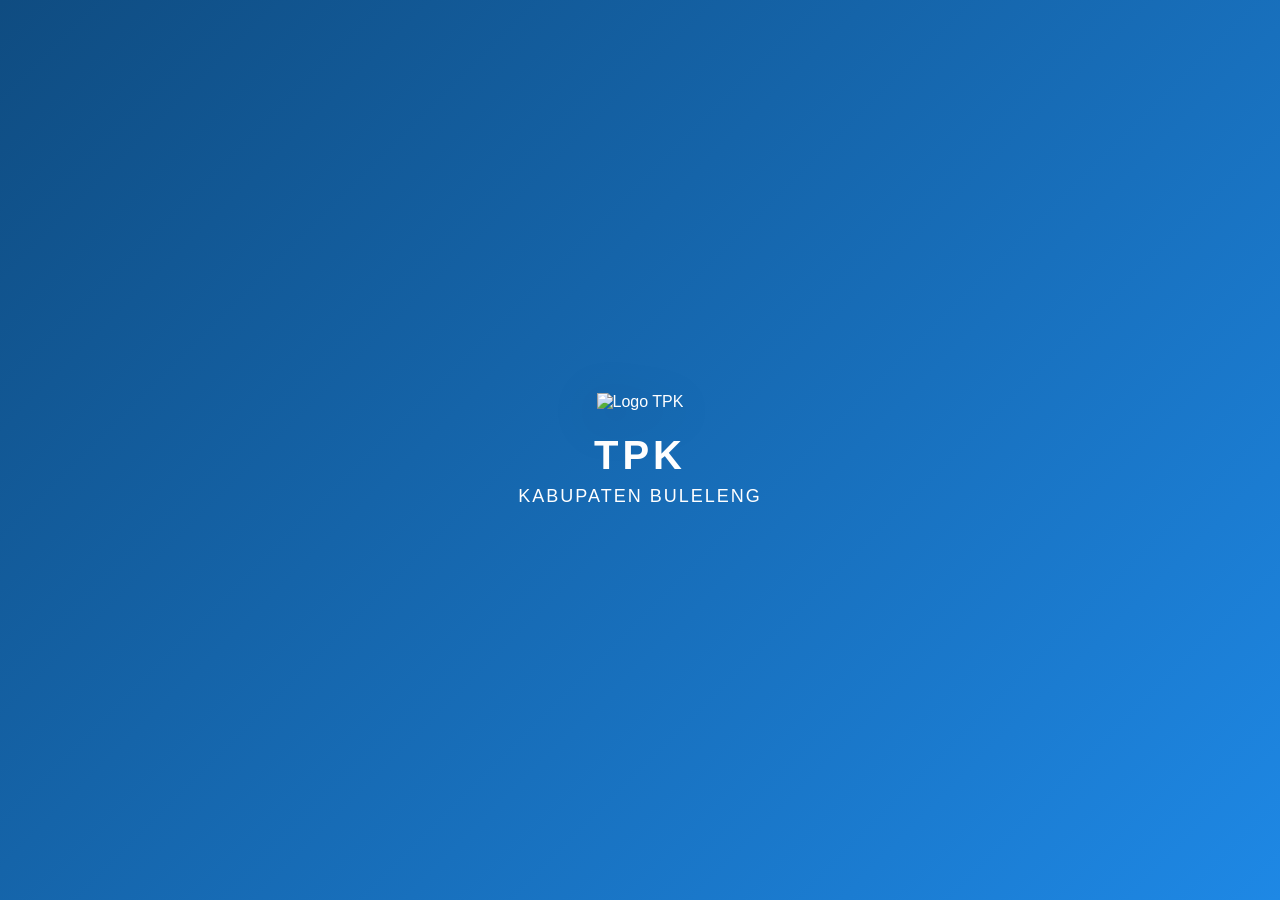
==== index.html @ fdabf862 "Add files via upload" ====
<!doctype html>
<html lang="id">
<head>
  <meta charset="utf-8">
  <meta name="viewport" content="width=device-width, initial-scale=1, viewport-fit=cover">
  <meta name="theme-color" content="#1565c0">
  <meta name="description" content="TPK Kabupaten Buleleng">
  <title>TPK Kabupaten Buleleng</title>
  <link rel="manifest" href="manifest.webmanifest">
  <link rel="stylesheet" href="styles.css">
</head>
<body>
  <div id="splash-screen">
    <div class="splash-container">
      <img src="assets/logo_tpk.png" class="logo" alt="Logo TPK">
      <div class="title-main">TPK</div>
      <div class="title-sub">KABUPATEN BULELENG</div>
    </div>
  </div>

  <div class="offline-banner hidden" id="offlineBanner">
    Mode offline aktif. Data akan disimpan dan disinkronkan saat internet tersedia.
  </div>

  <main class="app-shell hidden" id="app">
    <header class="topbar">
      <div class="topbar-left">
        <img src="assets/logo_tpk.png" class="topbar-logo" alt="Logo TPK">
        <div>
          <h1>TPK Kabupaten Buleleng</h1>
          <p id="statusText">Belum login</p>
        </div>
      </div>
      <div class="topbar-right">
        <button class="btn btn-small btn-secondary" id="btnSyncNow">Sync</button>
      </div>
    </header>

    <section class="card" id="apiCard">
      <h2>Konfigurasi Backend</h2>
      <label for="apiUrl">URL Web App Apps Script</label>
      <input id="apiUrl" type="text" placeholder="Tempel URL Web App di sini">
      <button class="btn btn-secondary" id="btnSaveApi">Simpan URL Backend</button>
    </section>

    <section class="card" id="loginCard">
      <h2>Login Kader</h2>

      <label for="quickAccount">Akun Uji Cepat</label>
      <select id="quickAccount">
        <option value="">Pilih akun uji</option>
        <option value='{"u":"TEST-GEROKGAK","p":"Grk@2026"}'>TEST-GEROKGAK</option>
        <option value='{"u":"TEST-SAWAN","p":"Swn@2026"}'>TEST-SAWAN</option>
        <option value='{"u":"TEST-SUKASADA","p":"Sks@2026"}'>TEST-SUKASADA</option>
        <option value='{"u":"TEST-TEJAKULA","p":"Tjk@2026"}'>TEST-TEJAKULA</option>
        <option value='{"u":"TEST-KUBUTAMBAHAN","p":"Kbt@2026"}'>TEST-KUBUTAMBAHAN</option>
        <option value='{"u":"TEST-BULELENG","p":"Bll@2026"}'>TEST-BULELENG</option>
        <option value='{"u":"TEST-SERIRIT","p":"Srt@2026"}'>TEST-SERIRIT</option>
        <option value='{"u":"TEST-BANJAR","p":"Bjr@2026"}'>TEST-BANJAR</option>
        <option value='{"u":"TEST-BUSUNGBIU","p":"Bsg@2026"}'>TEST-BUSUNGBIU</option>
      </select>

      <label for="username">Username Login</label>
      <input id="username" type="text" placeholder="Mis. TEST-GEROKGAK" autocomplete="username">

      <label for="password">Password</label>
      <input id="password" type="password" placeholder="Masukkan password" autocomplete="current-password">

      <div class="button-row">
        <button class="btn btn-secondary" id="btnFill">Isi Otomatis</button>
        <button class="btn btn-primary" id="btnLogin">Masuk</button>
      </div>
    </section>

    <section class="card hidden" id="changePasswordCard">
      <h2>Ganti Password</h2>
      <p class="info-text">Password awal harus diganti terlebih dahulu.</p>

      <label for="oldPassword">Password Lama</label>
      <input id="oldPassword" type="password">

      <label for="newPassword">Password Baru</label>
      <input id="newPassword" type="password">

      <button class="btn btn-primary" id="btnChangePassword">Simpan Password Baru</button>
    </section>

    <section class="card hidden" id="profileCard">
      <h2>Profil Kader</h2>
      <div id="profileBox"></div>
      <div class="button-row">
        <button class="btn btn-secondary" id="btnLoadWilayah">Wilayah Tim</button>
        <button class="btn btn-secondary" id="btnLoadSasaran">Muat Sasaran</button>
        <button class="btn btn-danger" id="btnLogout">Keluar</button>
      </div>
    </section>

    <section class="card hidden" id="wilayahCard">
      <h2>Wilayah Tim</h2>
      <div id="wilayahBox"></div>
    </section>

    <section class="card hidden" id="sasaranCard">
      <h2>Daftar Sasaran</h2>
      <label for="keywordSasaran">Cari Sasaran</label>
      <input id="keywordSasaran" type="text" placeholder="Nama / NIK / KK / Dusun">
      <div class="button-row">
        <button class="btn btn-secondary" id="btnSearchSasaran">Cari</button>
      </div>
      <div id="sasaranBox"></div>
    </section>

    <section class="card hidden" id="pendampinganCard">
      <h2>Form Pendampingan</h2>
      <div id="selectedSasaran"></div>

      <label for="tanggalLaporan">Tanggal Laporan</label>
      <input id="tanggalLaporan" type="date">

      <label for="catatanPendampingan">Catatan Pendampingan</label>
      <textarea id="catatanPendampingan" rows="5" placeholder="Isi catatan singkat hasil pendampingan"></textarea>

      <div class="button-row">
        <button class="btn btn-secondary" id="btnSaveDraft">Simpan Draft</button>
        <button class="btn btn-primary" id="btnSubmitPendampingan">Submit Pendampingan</button>
      </div>
    </section>

    <section class="card hidden" id="draftCard">
      <h2>Draft & Antrean Sync</h2>
      <div id="draftBox"></div>
    </section>

    <div class="loader hidden" id="loader">
      <div class="spinner"></div>
      <div class="loader-text">Memproses...</div>
    </div>

    <div id="toast"></div>
  </main>

  <script src="app.js"></script>
</body>
</html>
---- styles.css ----
:root{
  --blue-1:#0f4c81;
  --blue-2:#1565c0;
  --blue-3:#1e88e5;
  --blue-4:#64b5f6;
  --bg:#f4f8fd;
  --card:#ffffff;
  --text:#11314c;
  --muted:#5f7890;
  --accent:#ffc107;
  --success:#2e7d32;
  --danger:#c62828;
  --danger-bg:#ffebee;
  --offline:#f57c00;
  --radius:18px;
  --shadow:0 10px 28px rgba(15,76,129,.12);
  --border:#d7e7f7;
}

*{box-sizing:border-box}

html, body{
  margin:0;
  padding:0;
  font-family:Arial, Helvetica, sans-serif;
  background:var(--bg);
  color:var(--text);
  -webkit-tap-highlight-color:transparent;
}

.hidden{display:none!important}

#splash-screen{
  position:fixed;
  inset:0;
  background:linear-gradient(135deg,var(--blue-1),var(--blue-3));
  display:flex;
  align-items:center;
  justify-content:center;
  z-index:9999;
}

.splash-container{
  text-align:center;
  color:#fff;
}

.logo{
  width:min(38vw,170px);
  height:auto;
  margin-bottom:22px;
  animation:logoPop 1.15s ease;
  filter:drop-shadow(0 10px 24px rgba(0,0,0,.22));
}

.title-main{
  font-size:clamp(30px,6vw,40px);
  font-weight:700;
  letter-spacing:4px;
}

.title-sub{
  font-size:clamp(14px,3.6vw,18px);
  letter-spacing:2px;
  margin-top:8px;
}

@keyframes logoPop{
  0%{transform:scale(.65);opacity:0}
  100%{transform:scale(1);opacity:1}
}

.offline-banner{
  position:sticky;
  top:0;
  z-index:1000;
  background:var(--offline);
  color:#fff;
  padding:10px 14px;
  text-align:center;
  font-size:14px;
  font-weight:700;
}

.app-shell{
  width:100%;
  max-width:820px;
  margin:0 auto;
  padding:14px 14px 96px;
}

.topbar{
  background:linear-gradient(135deg,var(--blue-2),var(--blue-3));
  color:#fff;
  border-radius:24px;
  padding:16px;
  box-shadow:var(--shadow);
  margin-bottom:14px;
  display:flex;
  align-items:center;
  justify-content:space-between;
  gap:12px;
}

.topbar-left{
  display:flex;
  align-items:center;
  gap:12px;
}

.topbar-logo{
  width:52px;
  height:52px;
  border-radius:50%;
  background:#fff;
  padding:4px;
}

.topbar h1{
  margin:0;
  font-size:clamp(20px,4.6vw,28px);
  line-height:1.15;
}

.topbar p{
  margin:6px 0 0;
  font-size:14px;
  opacity:.96;
}

.card{
  background:var(--card);
  border-radius:var(--radius);
  box-shadow:var(--shadow);
  padding:16px;
  margin-bottom:14px;
  border:1px solid rgba(215,231,247,.8);
}

.card h2{
  margin:0 0 14px;
  font-size:clamp(18px,4vw,22px);
}

.info-text{
  color:var(--muted);
  margin:0 0 12px;
}

label{
  display:block;
  font-weight:700;
  margin:10px 0 6px;
}

input, select, textarea{
  width:100%;
  border:1px solid var(--border);
  border-radius:14px;
  padding:14px;
  font-size:16px;
  background:#fff;
  color:var(--text);
  outline:none;
}

input:focus, select:focus, textarea:focus{
  border-color:var(--blue-3);
  box-shadow:0 0 0 3px rgba(30,136,229,.12);
}

textarea{resize:vertical}

.button-row{
  display:grid;
  grid-template-columns:1fr;
  gap:10px;
  margin-top:12px;
}

.btn{
  width:100%;
  min-height:52px;
  border:none;
  border-radius:16px;
  padding:14px 16px;
  font-size:16px;
  font-weight:700;
  cursor:pointer;
}

.btn-primary{
  background:linear-gradient(135deg,var(--blue-2),var(--blue-3));
  color:#fff;
  box-shadow:0 10px 20px rgba(21,101,192,.22);
}

.btn-secondary{
  background:#eaf3fe;
  color:var(--blue-2);
  border:2px solid #b8d7fa;
}

.btn-danger{
  background:var(--danger-bg);
  color:var(--danger);
  border:2px solid #ef9a9a;
}

.btn-small{
  min-height:42px;
  width:auto;
  padding:10px 14px;
  font-size:14px;
}

.item{
  padding:13px;
  border-radius:14px;
  background:#f8fbff;
  border:1px solid var(--border);
  margin-top:10px;
}

.item strong{
  display:block;
  margin-bottom:4px;
}

.item-actions{
  margin-top:10px;
}

.badge{
  display:inline-block;
  padding:4px 9px;
  border-radius:999px;
  font-size:12px;
  font-weight:700;
  background:#e3f2fd;
  color:var(--blue-2);
  margin-top:6px;
}

.loader{
  position:fixed;
  inset:0;
  background:rgba(255,255,255,.72);
  z-index:9998;
  display:flex;
  flex-direction:column;
  align-items:center;
  justify-content:center;
  gap:12px;
}

.spinner{
  width:42px;
  height:42px;
  border-radius:50%;
  border:4px solid #cfe4fb;
  border-top-color:var(--blue-2);
  animation:spin .9s linear infinite;
}

@keyframes spin{
  to{transform:rotate(360deg)}
}

.loader-text{
  font-weight:700;
  color:var(--blue-2);
}

#toast{
  position:fixed;
  left:50%;
  bottom:18px;
  transform:translateX(-50%);
  background:#12324a;
  color:#fff;
  padding:12px 16px;
  border-radius:12px;
  font-size:14px;
  display:none;
  z-index:10000;
  max-width:92vw;
  text-align:center;
}

@media (min-width:640px){
  .button-row{
    grid-template-columns:repeat(2,1fr);
  }
}
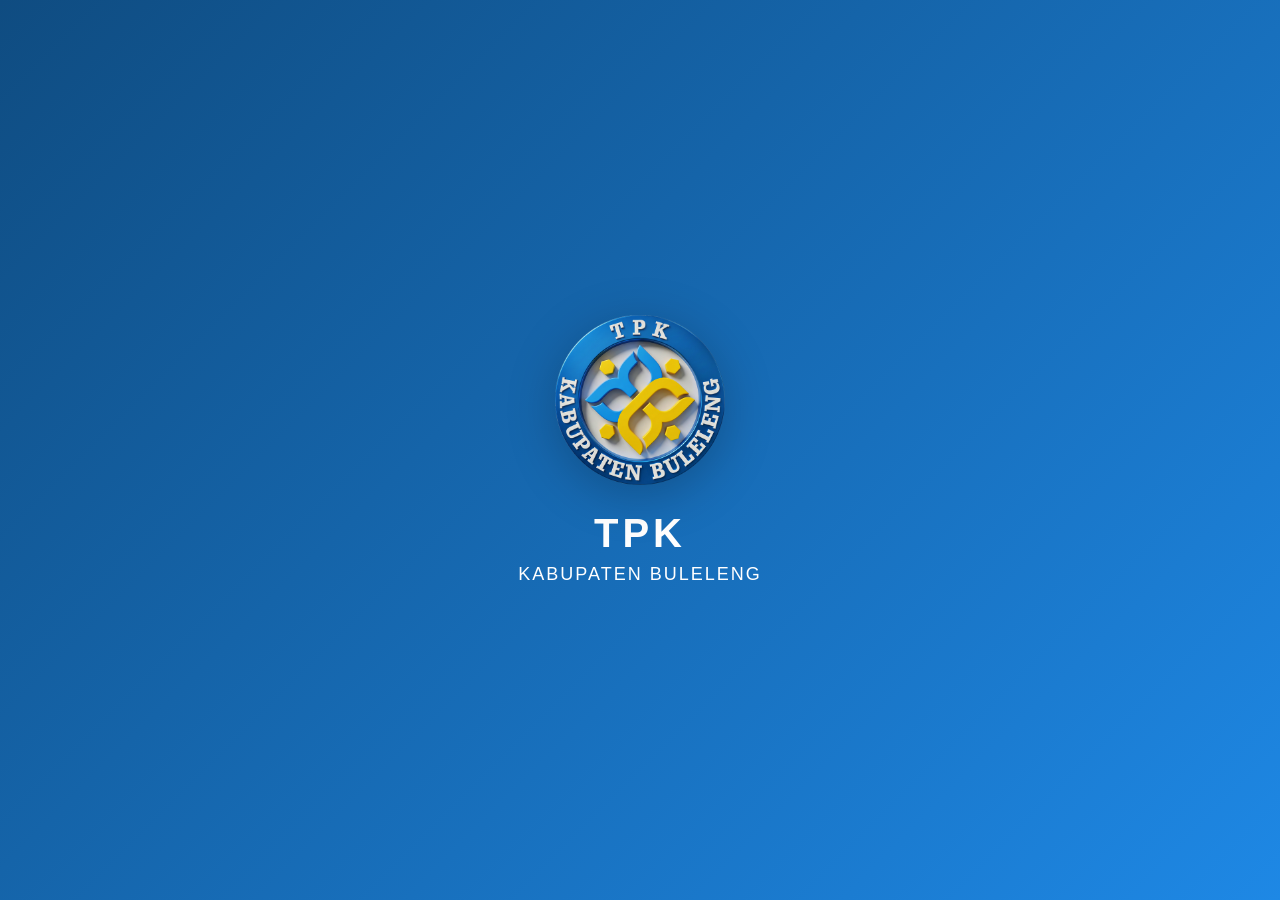
==== commit 47c9fded: "Update index.html" ====
--- a/index.html
+++ b/index.html
@@ -36,12 +36,7 @@
       </div>
     </header>
 
-    <section class="card" id="apiCard">
-      <h2>Konfigurasi Backend</h2>
-      <label for="apiUrl">URL Web App Apps Script</label>
-      <input id="apiUrl" type="text" placeholder="Tempel URL Web App di sini">
-      <button class="btn btn-secondary" id="btnSaveApi">Simpan URL Backend</button>
-    </section>
+    <section class="card hidden" id="apiCard">
 
     <section class="card" id="loginCard">
       <h2>Login Kader</h2>
@@ -141,4 +136,5 @@
 
   <script src="app.js"></script>
 </body>
-</html>+
+</html>
